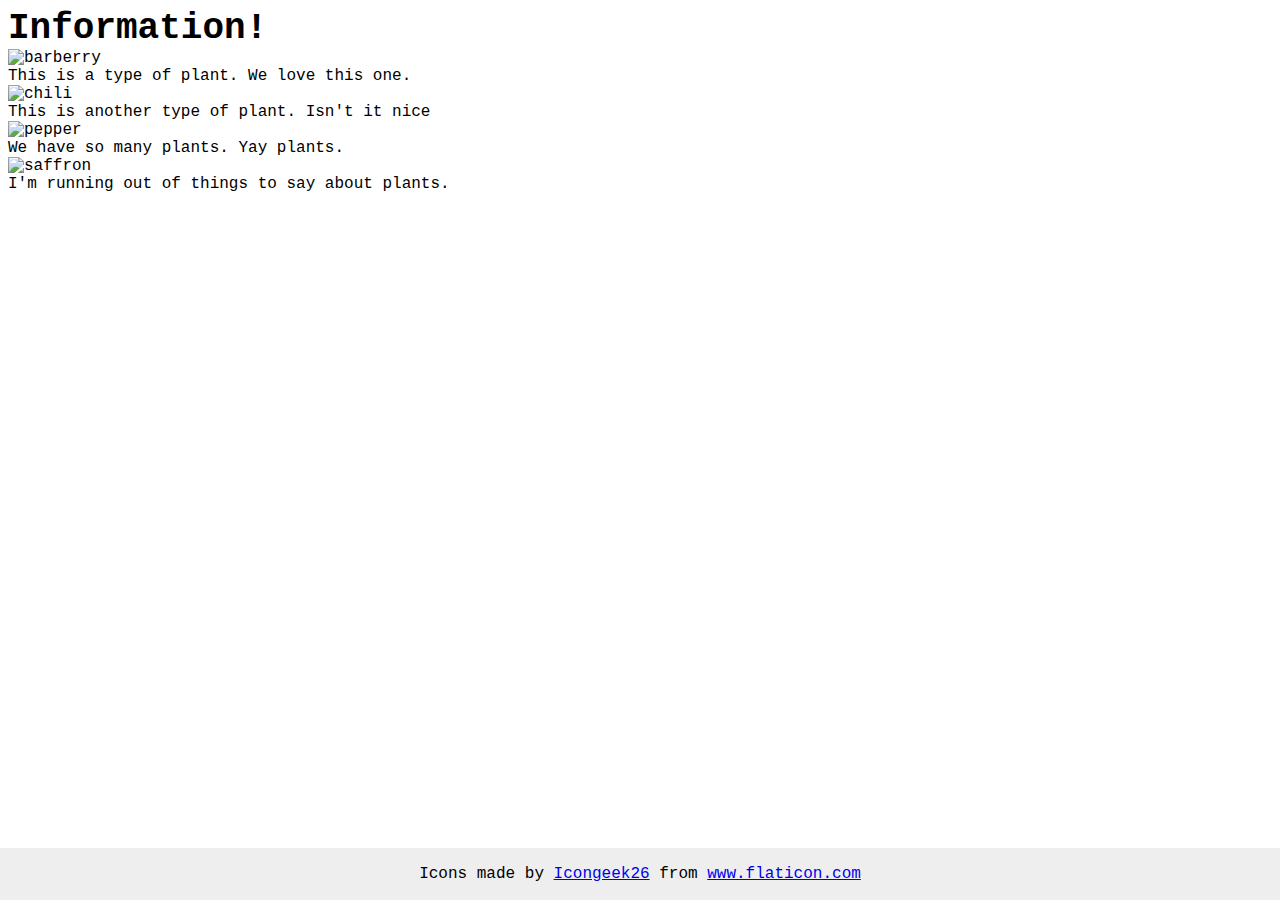
==== flex/04-flex-information/index.html @ 4c157566 "Initial commit" ====
<!DOCTYPE html>
<html lang="en">

<head>
  <meta charset="UTF-8">
  <meta http-equiv="X-UA-Compatible" content="IE=edge">
  <meta name="viewport" content="width=device-width, initial-scale=1.0">
  <title>Information</title>
  <link rel="stylesheet" href="style.css">
</head>

<body>
  <div class="title">Information!</div>

  <img src="./images/barberry.png" alt="barberry">
  <div class="text">This is a type of plant. We love this one.</div>

  <img src="./images/chilli.png" alt="chili">
  <div class="text">This is another type of plant. Isn't it nice</div>

  <img src="./images/pepper.png" alt="pepper">
  <div class="text">We have so many plants. Yay plants.</div>

  <img src="./images/saffron.png" alt="saffron">
  <div class="text">I'm running out of things to say about plants.</div>

  <!-- disregard this section, it's here to give attribution to the creator of these icons -->
  <div class="footer">
    <div>Icons made by <a href="https://www.flaticon.com/authors/icongeek26" title="Icongeek26">Icongeek26</a> from <a
        href="https://www.flaticon.com/" title="Flaticon">www.flaticon.com</a></div>
  </div>
</body>

</html>
---- flex/04-flex-information/style.css ----
body {
  font-family: 'Courier New', Courier, monospace;
}

img {
  width: 100px;
  height: 100px;
}

.title {
  font-size: 36px;
  font-weight: 900;
}

/* do not edit this footer */
.footer {
  position: fixed;
  bottom: 0;
  left: 0;
  right: 0;
  height: 52px;
  display: flex;
  align-items: center;
  justify-content: center;
  background: #eee;
}
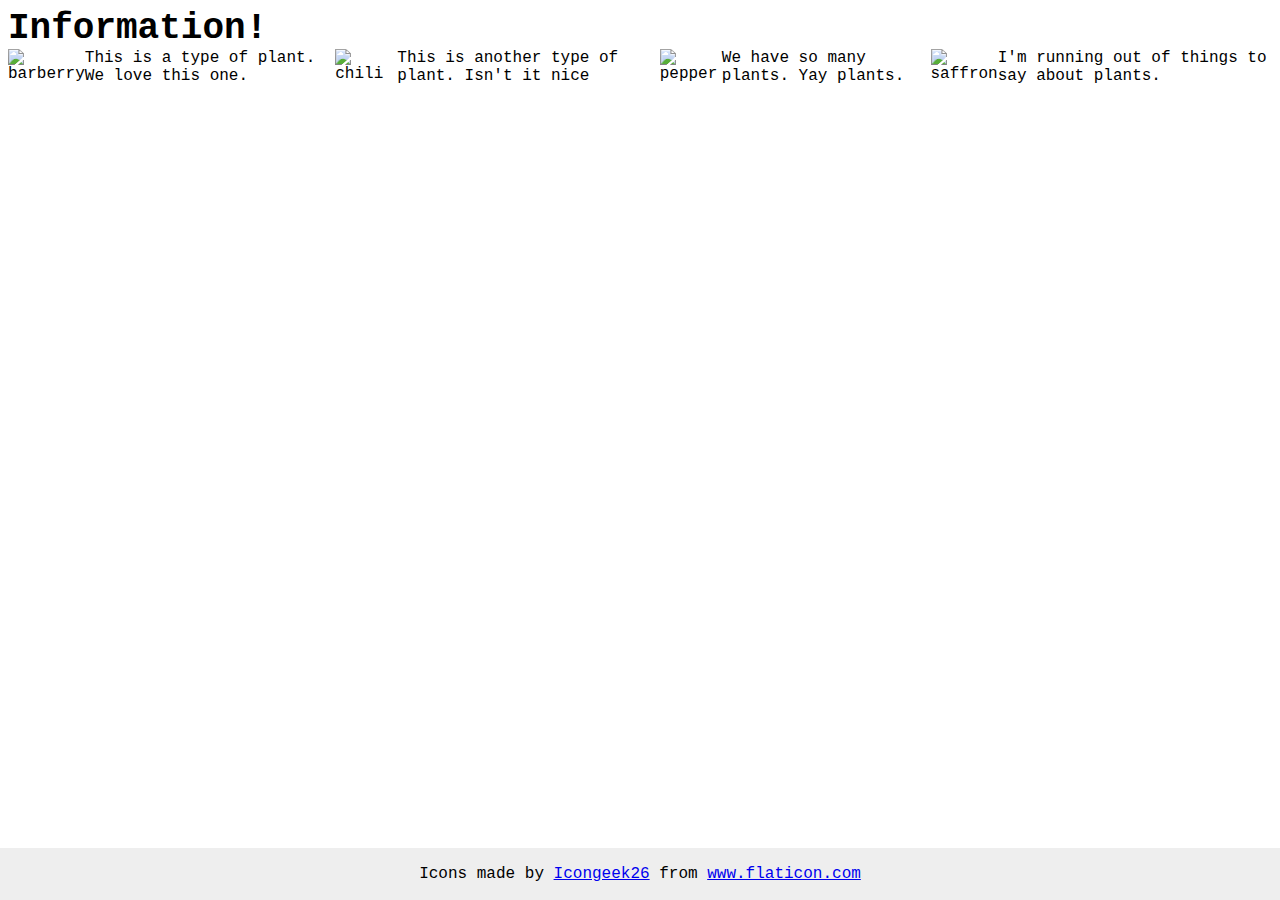
==== commit 2e587f3c: "Add flexbox around content" ====
--- a/flex/04-flex-information/index.html
+++ b/flex/04-flex-information/index.html
@@ -12,17 +12,20 @@
 <body>
   <div class="title">Information!</div>
 
-  <img src="./images/barberry.png" alt="barberry">
-  <div class="text">This is a type of plant. We love this one.</div>
+  <div class="plants">
+    <img src="./images/barberry.png" alt="barberry">
+    <div class="text">This is a type of plant. We love this one.</div>
 
-  <img src="./images/chilli.png" alt="chili">
-  <div class="text">This is another type of plant. Isn't it nice</div>
+    <img src="./images/chilli.png" alt="chili">
+    <div class="text">This is another type of plant. Isn't it nice</div>
 
-  <img src="./images/pepper.png" alt="pepper">
-  <div class="text">We have so many plants. Yay plants.</div>
+    <img src="./images/pepper.png" alt="pepper">
+    <div class="text">We have so many plants. Yay plants.</div>
 
-  <img src="./images/saffron.png" alt="saffron">
-  <div class="text">I'm running out of things to say about plants.</div>
+    <img src="./images/saffron.png" alt="saffron">
+    <div class="text">I'm running out of things to say about plants.</div>
+
+  </div>
 
   <!-- disregard this section, it's here to give attribution to the creator of these icons -->
   <div class="footer">
--- a/flex/04-flex-information/style.css
+++ b/flex/04-flex-information/style.css
@@ -24,3 +24,7 @@
   justify-content: center;
   background: #eee;
 }
+
+.plants {
+  display: flex;
+}
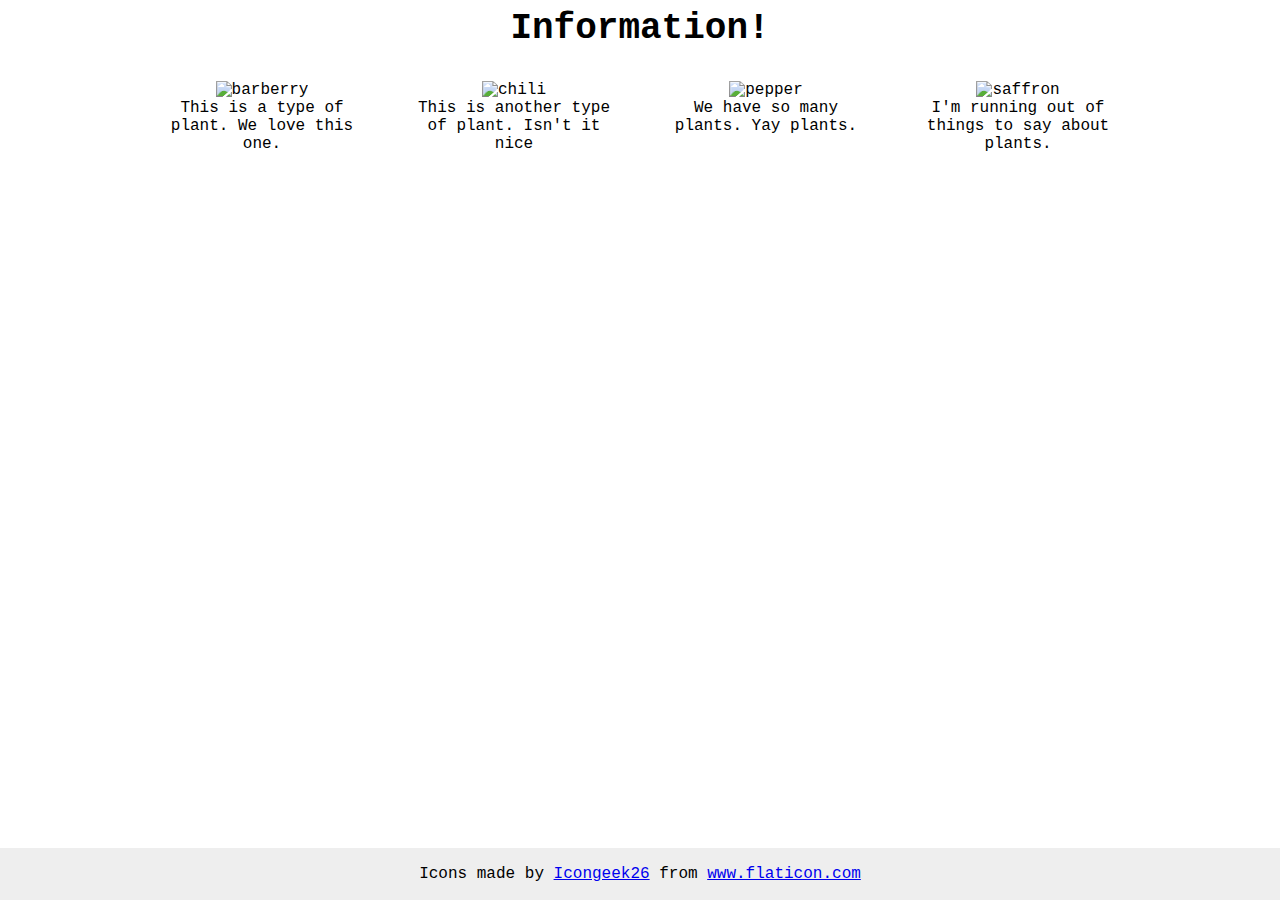
==== commit d1857f84: "Format plant content area" ====
--- a/flex/04-flex-information/index.html
+++ b/flex/04-flex-information/index.html
@@ -13,17 +13,26 @@
   <div class="title">Information!</div>
 
   <div class="plants">
-    <img src="./images/barberry.png" alt="barberry">
-    <div class="text">This is a type of plant. We love this one.</div>
+    <div>
+      <img src="./images/barberry.png" alt="barberry">
+      <div class="text">This is a type of plant. We love this one.</div>
+    </div>
 
-    <img src="./images/chilli.png" alt="chili">
-    <div class="text">This is another type of plant. Isn't it nice</div>
+    <div>
+      <img src="./images/chilli.png" alt="chili">
+      <div class="text">This is another type of plant. Isn't it nice</div>
+    </div>
 
-    <img src="./images/pepper.png" alt="pepper">
-    <div class="text">We have so many plants. Yay plants.</div>
+    <div>
+      <img src="./images/pepper.png" alt="pepper">
+      <div class="text">We have so many plants. Yay plants.</div>
+    </div>
 
-    <img src="./images/saffron.png" alt="saffron">
-    <div class="text">I'm running out of things to say about plants.</div>
+    <div>
+      <img src="./images/saffron.png" alt="saffron">
+      <div class="text">I'm running out of things to say about plants.</div>
+    </div>
+
 
   </div>
 
--- a/flex/04-flex-information/style.css
+++ b/flex/04-flex-information/style.css
@@ -1,5 +1,6 @@
 body {
   font-family: 'Courier New', Courier, monospace;
+  text-align: center;
 }
 
 img {
@@ -10,6 +11,7 @@
 .title {
   font-size: 36px;
   font-weight: 900;
+  margin-bottom: 32px;
 }
 
 /* do not edit this footer */
@@ -27,4 +29,10 @@
 
 .plants {
   display: flex;
+  gap: 52px;
+  justify-content: center;
 }
+
+.plants>* {
+  max-width: 200px;
+}
